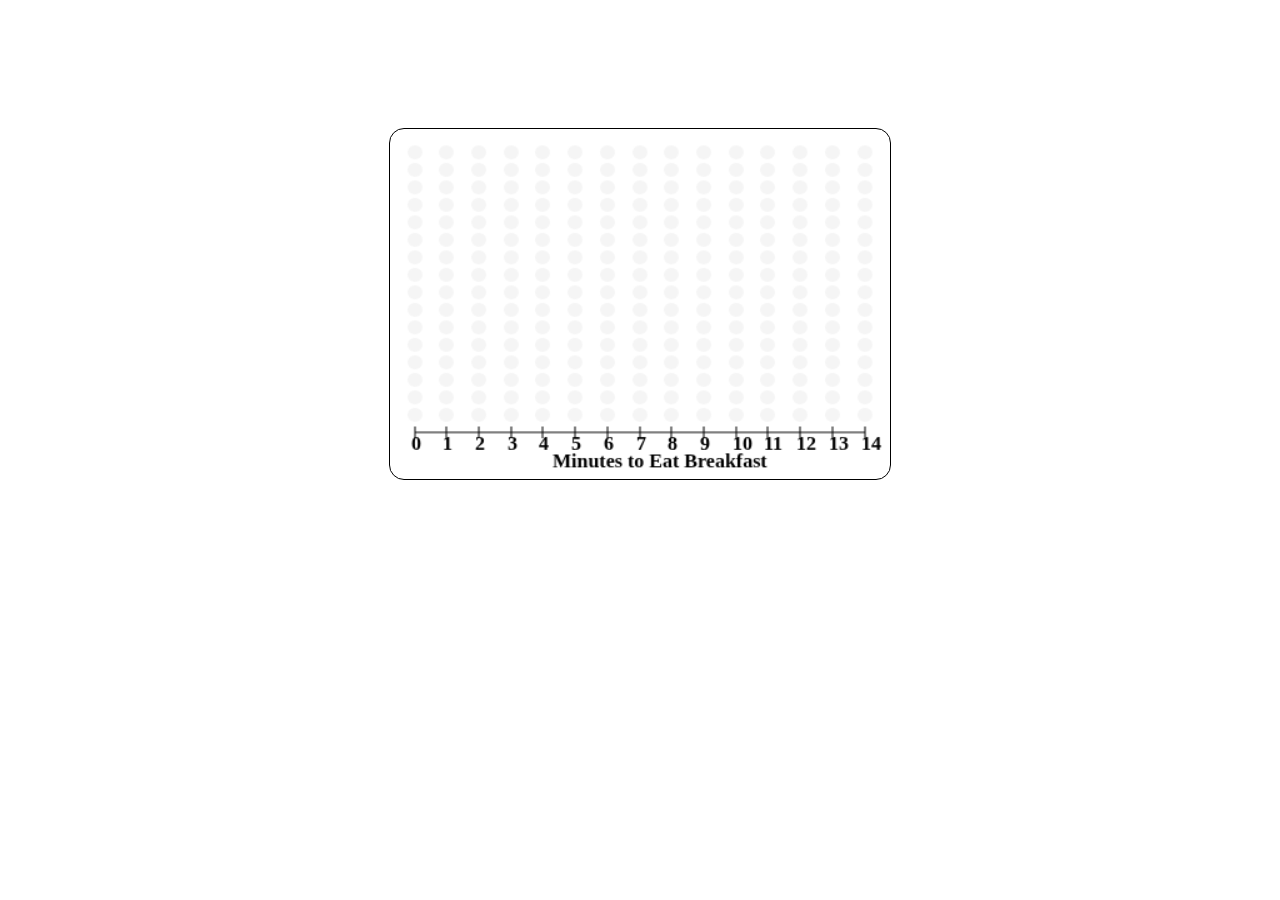
==== index.html @ c936f82b "Rename Index.html to index.html" ====
<!DOCTYPE html>
<html>
	<head>
		<title>Test</title>
		<!-- CSS -->
		<link rel="stylesheet" type="text/css" href="Style/Test.css">
	</head>
	<body>
		<div id="canvasContainer">
			<canvas id="testCanvas" width="400px" height="300px"></canvas>
		</div>
		<!-- CDN and Script -->
		<script src="https://code.jquery.com/jquery-3.3.1.js"></script>
		<script src="Script/Test.js"></script>
	</body>
</html>
---- Style/Test.css ----
canvas{
	margin-top: 10%;
	border-radius: 15px ;
	border: 1px solid #000000;
	height: 350px;
	width: 500px;
	overflow: auto;
}

#canvasContainer{
	position: absolute;
    top:0;
    bottom: 0;
    left: 0;
    right: 0;
    margin: auto;
	text-align: center;
}
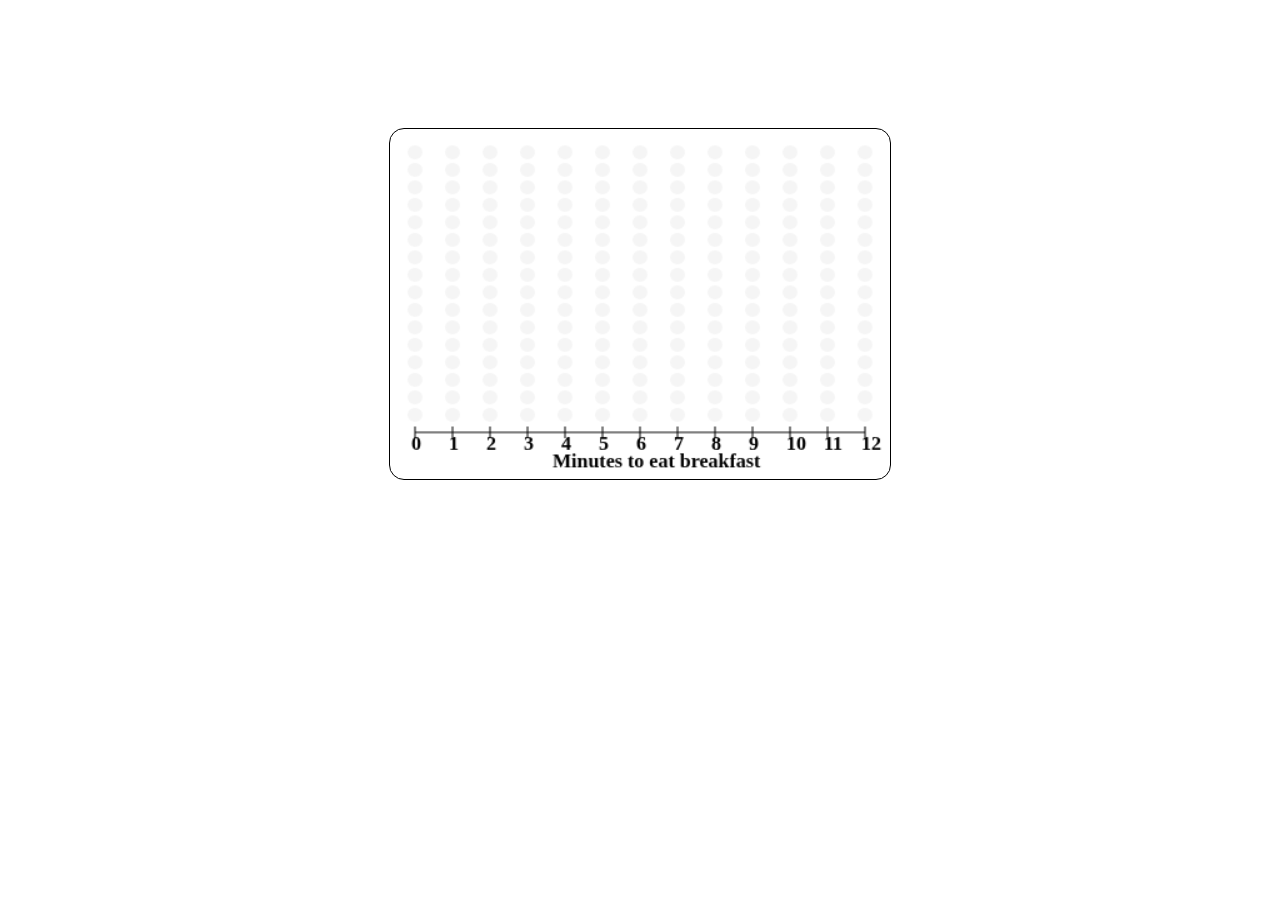
==== commit 6912e9b6: "Update index.html" ====
--- a/index.html
+++ b/index.html
@@ -1,16 +1,16 @@
 <!DOCTYPE html>
 <html>
 	<head>
-		<title>Test</title>
+		<title>Plot the Dots</title>
 		<!-- CSS -->
-		<link rel="stylesheet" type="text/css" href="Style/Test.css">
+		<link rel="stylesheet" type="text/css" href="Style/style.css">
 	</head>
 	<body>
 		<div id="canvasContainer">
-			<canvas id="testCanvas" width="400px" height="300px"></canvas>
+			<canvas id="plotCanvas" width="400px" height="300px"></canvas>
 		</div>
 		<!-- CDN and Script -->
-		<script src="https://code.jquery.com/jquery-3.3.1.js"></script>
-		<script src="Script/Test.js"></script>
+		<script src="https://code.jquery.com/jquery-3.3.1.min.js"></script>
+		<script src="Script/script.js"></script>
 	</body>
 </html>
--- a/Style/style.css
+++ b/Style/style.css
@@ -0,0 +1,18 @@
+canvas{
+	margin-top: 10%;
+	border-radius: 15px ;
+	border: 1px solid #000000;
+	height: 350px;
+	width: 500px;
+	overflow: auto;
+}
+
+#canvasContainer{
+	position: absolute;
+    top:0;
+    bottom: 0;
+    left: 0;
+    right: 0;
+    margin: auto;
+	text-align: center;
+}
